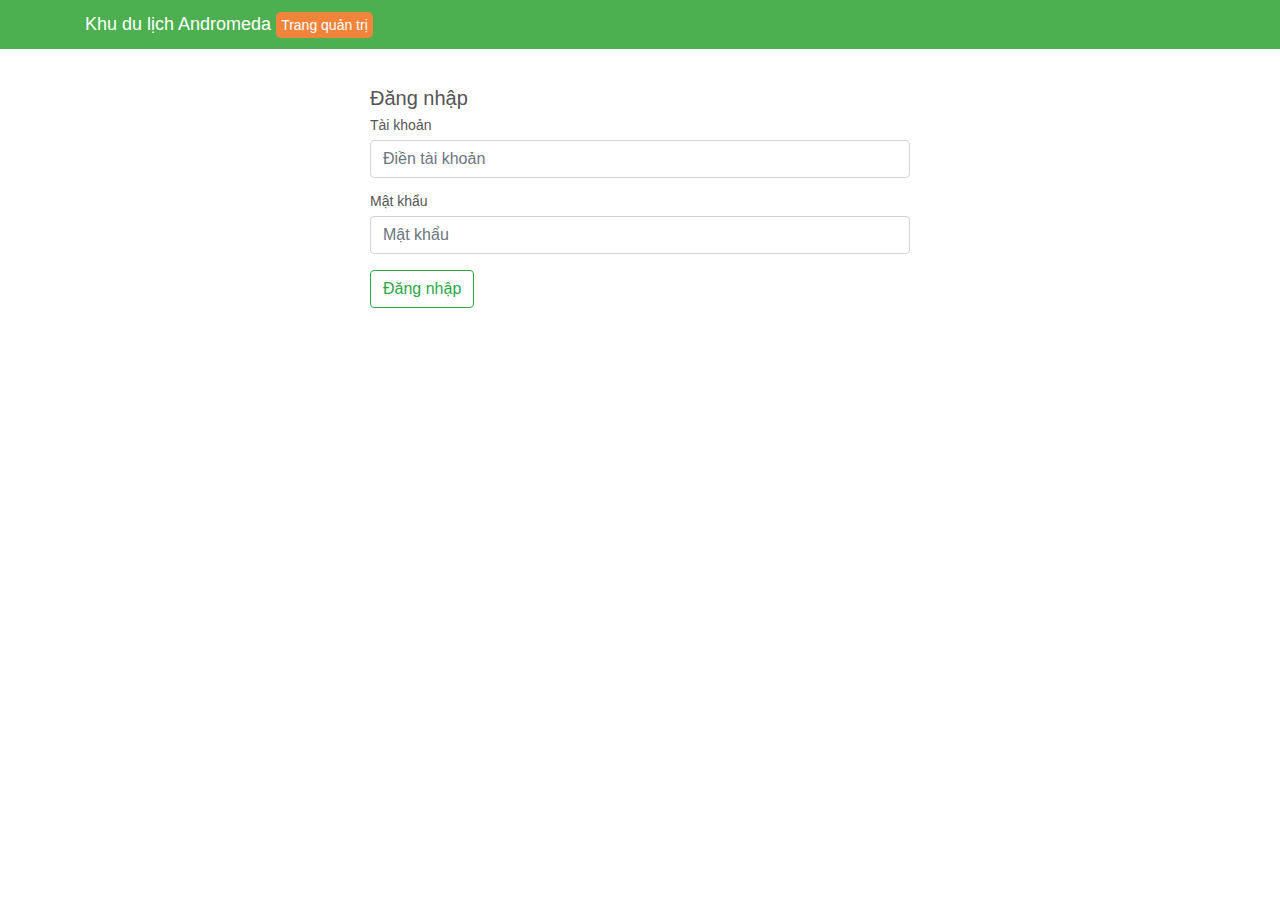
==== login.html @ f4274901 "login done" ====
<!DOCTYPE html>
<html lang="en">

<head>

    <meta charset="utf-8">
    <meta name="viewport" content="width=device-width, initial-scale=1, shrink-to-fit=no">
    <meta name="description" content="">
    <meta name="author" content="">

    <title>Đăng nhập</title>

    <!-- Bootstrap core CSS -->
    <link href="css/bootstrap.min.css" rel="stylesheet">
    <link rel="stylesheet" href="css/fontawesome-all.min.css">
    <link rel="stylesheet" href="js/jquery-confirm-v3.3.0/css/jquery-confirm.css">

    <link href="css/style.css" rel="stylesheet">
</head>
<body>

<!-- Navigation -->
<nav class="navbar navbar-expand-lg navbar-dark bg-green fixed-top">
    <div class="container">
        <a class="navbar-brand" href="#">

            <h5 class="title-menu d-inline">
                Khu du lịch Andromeda
            </h5>
            <h5 class="title-label d-inline">Trang quản trị</h5>

        </a>
    </div>
</nav>
<!-- Page Content -->
<div class="container" id="content">

    <div class="row margin30">
        <div class="col-12 col-lg-6 col-md-6 col-centered">
            <h5>Đăng nhập</h5>
            <form action="#">
                <div class="form-group">
                    <label for="username">Tài khoản</label>
                    <input type="email" class="form-control" id="username" autocomplete="false" placeholder="Điền tài khoản">
                </div>
                <div class="form-group">
                    <label for="password">Mật khẩu</label>
                    <input type="password" class="form-control" autocomplete="false" id="password" placeholder="Mật khẩu">
                </div>
                <button type="button" class="btn btn-outline-success" id="login">Đăng nhập</button>
            </form>
        </div>
    </div>

</div>

</body>
<script src="js/jquery-3.3.1.min.js"></script>
<script src="js/popper.min.js"></script>
<script src="js/bootstrap.min.js"></script>
<script src="js/jquery-confirm-v3.3.0/js/jquery-confirm.js"></script>

<script>
    var baseApi = 'http://dhc.blo.com.vn/';
    var baseUrl = 'http://admin.dhc.api/restful/';
    var key = '';
    $(document).ready(function () {
        /*Check login*/
    if (typeof(Storage) !== "undefined") {
        if(sessionStorage.appKey !== undefined && sessionStorage.appKey !== '') {
            var key = sessionStorage.appKey;
            $.ajax({
                type: 'POST',
                url: baseUrl + '?action=check-login',
                dataType: 'text',
                data: {
                    key: key
                },
                success: function (result) {
                    result = $.parseJSON(result);
                    if(result.code == 200) {
                        window.location.replace("index.html");
                    }
                },
                error: function () {
                    $.alert({
                        title: 'Cảnh báo!',
                        type: 'red',
                        typeAnimated: true,
                        content: 'Không thể kết nối'
                    });
                }
            });
        }

    } else {
        $.alert({
            title: 'Cảnh báo!',
            type: 'red',
            typeAnimated: true,
            content: 'Trình duyệt quá cũ, hệ thống không thể hoạt động',
        });
    }

        /*Login*/
        $('body').on('click', '#login', function () {
            $.ajax({
                type: 'POST',
                url: baseUrl + '?action=login',
                dataType: 'text',
                data: {
                    username: $('#username').val(),
                    password: $('#password').val()
                },
                success: function (result) {
                    result = $.parseJSON(result);
                    console.log(result);
                    if(result.code == 200) {
                        sessionStorage.appKey = result.data.result.accessToken;
                        $.dialog({
                            title: 'Thông báo!',
                            content: 'Đăng nhập thành công, vui lòng đợi giây lát',
                            onClose: function (e) {
                                e.preventDefault();
                            }
                        });
                        window.location.replace("index.html");
                    } else {
                        $.alert({
                            title: 'Cảnh báo!',
                            type: 'red',
                            typeAnimated: true,
                            content: 'Tài khoản hoặc mật khẩu không đúng',
                        });
                    }
                },
                error: function () {
                    $.alert({
                        title: 'Cảnh báo!',
                        type: 'red',
                        typeAnimated: true,
                        content: 'Không thể kết nối',
                    });
                }
            });
        });
});
</script>
</html>
---- css/style.css ----
body {
	padding-top: 54px;
	font: 14px/1 'Open Sans', sans-serif;
	color: #555;
	/*background: #eee;*/
}
@media (min-width: 992px) {
	body {
		padding-top: 56px;
		font: 14px/1 'Open Sans', sans-serif;
		color: #555;
		/*background: #eee;*/
	}
}

main {
	min-width: 320px;
	max-width: 1100px;
	padding: 20px 0;
	margin: 10px auto;
	background: #fff;
}

section {
	display: none;
	margin-left: -2px;
	padding: 20px 0 0;
	border: 1px solid #ddd;
}

input {
	display: none;
}

main label {
	width: 150px;
	display: inline-block;
	margin: 0 -2px -1px;
	padding: 15px 25px 5px;
	font-weight: 600;
	text-align: center;
	/*color: #bbb;*/
	/*border: 1px solid transparent;*/
	border: 1px solid #ddd;
	moz-border-radius: 10px;
	-webkit-border-radius: 10px;
	-ms-border-radius: 10px;
	-o-border-radius: 10px;
	border-radius: 10px 10px 0 0;
	background-color: #eeeeee;
}

main label:before {
	font-family: fontawesome;
	font-weight: normal;
	margin-right: 10px;
}

main label:hover {
	color: #888;
	cursor: pointer;
}

main input:checked + label {
	color: #555;
	/*border-top: 2px solid orange;*/
	border-bottom: 1px solid #fff;
	background-color: #ffffff;
}

.tab-label {
	margin-top: 10px;
}

#tab1:checked ~ #content1,
#tab2:checked ~ #content2,
#tab3:checked ~ #content3,
#tab4:checked ~ #content4 {
	display: block;
}

.bg-green {
	background-color: #4caf50;
}

.title-menu {
	font-size: 18px;
}

.title-label {
	font-size: 14px;
    background-color: #f1843b;
    padding: 5px;
    -moz-border-radius: 5px;
    -webkit-border-radius: 5px;
    -ms-border-radius: 5px;
    -o-border-radius: 5px;
}

.content {
	margin-bottom: 50px;
}

.margin20 {
	margin-top: 20px;
	margin-bottom: 20px;
}

.margin30 {
	margin-top: 30px;
	margin-bottom: 30px;
}

.col-centered {
	float: none;
	margin: 0 auto;
}

/*Custom dropdown*/
.dropdown, .dropdown-item {
	cursor: pointer;
}

.menu {
	color: #4caf50 !important;
}

.dropdown-toggle::after {
	content: none;
}

.dropdown-menu.show {
	min-width: 100px;
	left: -45px !important;
}

.remove-img {
	position: absolute;
	top: 0;
	right: 19px;
	z-index: 9999;
}

.img-datepicker {
	position: absolute;
	top: 28px;
	right: 22px;
	width: 25px;
}
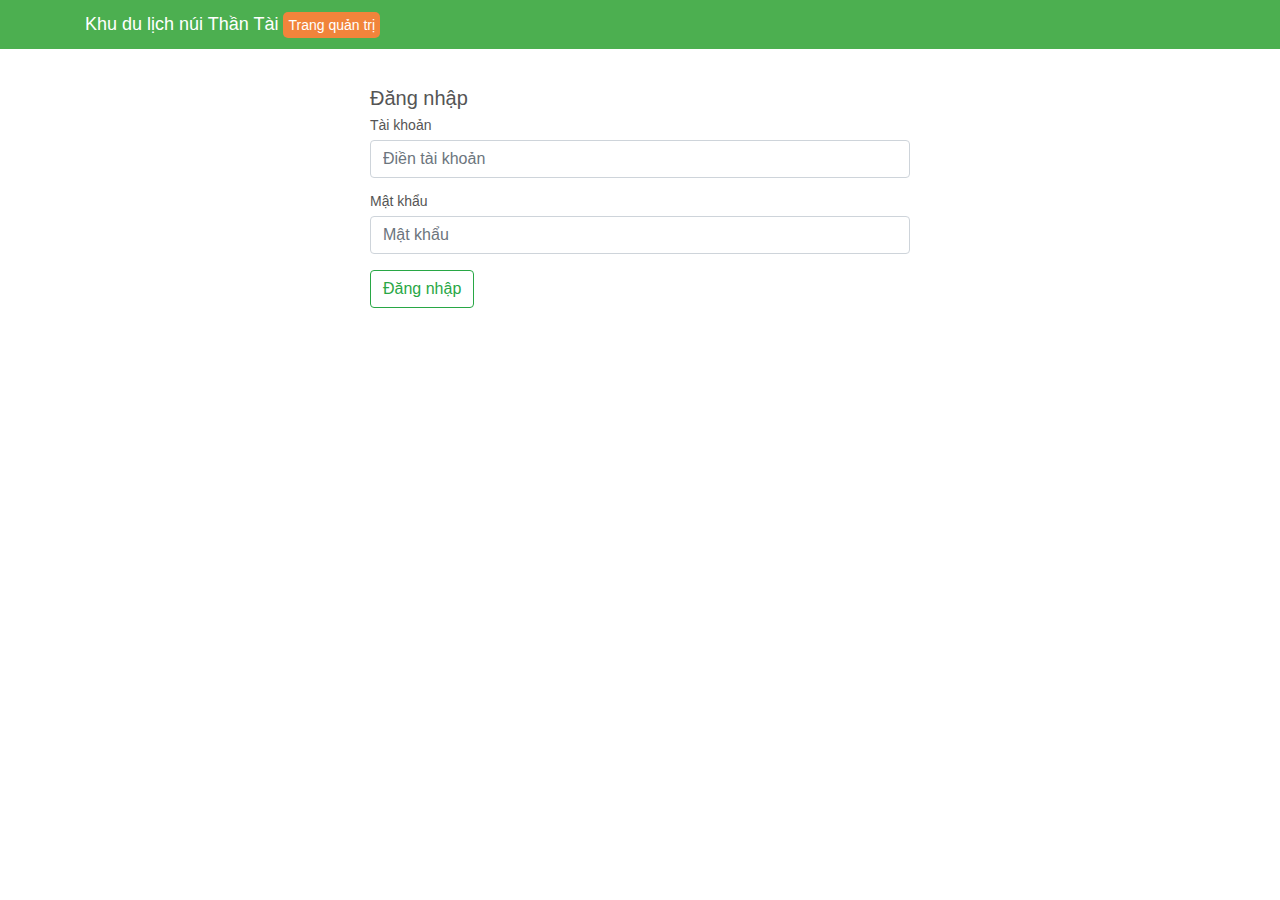
==== commit d1d21f8e: "change title" ====
--- a/login.html
+++ b/login.html
@@ -25,7 +25,7 @@
         <a class="navbar-brand" href="#">
 
             <h5 class="title-menu d-inline">
-                Khu du lịch Andromeda
+                Khu du lịch núi Thần Tài
             </h5>
             <h5 class="title-label d-inline">Trang quản trị</h5>
 
@@ -41,7 +41,7 @@
             <form action="#">
                 <div class="form-group">
                     <label for="username">Tài khoản</label>
-                    <input type="email" class="form-control" id="username" autocomplete="false" placeholder="Điền tài khoản">
+                    <input type="text" class="form-control" id="username" autocomplete="false" placeholder="Điền tài khoản">
                 </div>
                 <div class="form-group">
                     <label for="password">Mật khẩu</label>
@@ -61,10 +61,43 @@
 <script src="js/jquery-confirm-v3.3.0/js/jquery-confirm.js"></script>
 
 <script>
-    var baseApi = 'http://dhc.blo.com.vn/';
-    var baseUrl = 'http://admin.dhc.api/restful/';
-    var key = '';
+    var baseUrl = 'http://admindhc.blo.com.vn/restful/';
+    // var baseUrl = 'http://admin.dhc.api/restful/';
+    var countFailed = 0;
     $(document).ready(function () {
+        if (typeof(Storage) !== "undefined") {
+            if(sessionStorage.countFailed !== undefined) {
+                countFailed = sessionStorage.countFailed;
+                if(countFailed >= 3) {
+                    var time = 10000 * (countFailed - 2);
+
+                    $.alert({
+                        title: 'Cảnh báo!',
+                        type: 'red',
+                        typeAnimated: true,
+                        content: 'Bạn đã đăng nhập sai '+countFailed+' lần, vui lòng chờ trong '+time/1000+'s',
+                    });
+
+                    $('#login').text('Đã khóa');
+                    $('#login').prop('disabled', true);
+                    $('.form-control').prop('disabled', true);
+
+
+                    setTimeout(function(){
+                        $('.form-control').prop('disabled', false);
+                        $('#login').prop('disabled', false);
+                        $('#login').text('Đăng nhập');
+                    }, time);
+                }
+            }
+        } else {
+            $.alert({
+                title: 'Cảnh báo!',
+                type: 'red',
+                typeAnimated: true,
+                content: 'Trình duyệt quá cũ, hệ thống không thể hoạt động',
+            });
+        }
         /*Check login*/
     if (typeof(Storage) !== "undefined") {
         if(sessionStorage.appKey !== undefined && sessionStorage.appKey !== '') {
@@ -104,17 +137,50 @@
 
         /*Login*/
         $('body').on('click', '#login', function () {
+
+            var username = $('#username').val();
+            var password = $('#password').val();
+
+            if(username.length < 4) {
+                $.alert({
+                    title: 'Cảnh báo!',
+                    type: 'red',
+                    typeAnimated: true,
+                    content: 'Tài khoản ít nhất 4 ký tự',
+                    onSelect: function () {
+                        $('#username').focus();
+                    }
+                });
+                return;
+            }
+
+            if(password.length < 6) {
+                $.alert({
+                    title: 'Cảnh báo!',
+                    type: 'red',
+                    typeAnimated: true,
+                    content: 'Mật khẩu ít nhất 6 ký tự',
+                    onSelect: function () {
+                        $('#password').focus();
+                    }
+                });
+                return;
+            }
+
+            $(this).text('Đang đăng nhập');
+            $(this).prop('disabled', true);
+            $('.form-control').prop('disabled', true);
+
             $.ajax({
                 type: 'POST',
                 url: baseUrl + '?action=login',
                 dataType: 'text',
                 data: {
-                    username: $('#username').val(),
-                    password: $('#password').val()
+                    username: username,
+                    password: password
                 },
                 success: function (result) {
                     result = $.parseJSON(result);
-                    console.log(result);
                     if(result.code == 200) {
                         sessionStorage.appKey = result.data.result.accessToken;
                         $.dialog({
@@ -124,14 +190,40 @@
                                 e.preventDefault();
                             }
                         });
+                        sessionStorage.countFailed = 0;
                         window.location.replace("index.html");
                     } else {
-                        $.alert({
-                            title: 'Cảnh báo!',
-                            type: 'red',
-                            typeAnimated: true,
-                            content: 'Tài khoản hoặc mật khẩu không đúng',
-                        });
+                        countFailed++;
+                        sessionStorage.countFailed = countFailed;
+                        if(countFailed >= 3) {
+                            var time = 10000 * (countFailed - 2);
+
+                            $.alert({
+                                title: 'Cảnh báo!',
+                                type: 'red',
+                                typeAnimated: true,
+                                content: 'Bạn đã đăng nhập sai '+countFailed+' lần, vui lòng chờ trong '+time/1000+'s',
+                            });
+
+                            $('#login').text('Đã khóa');
+
+                            setTimeout(function(){
+                                $('.form-control').prop('disabled', false);
+                                $('#login').prop('disabled', false);
+                                $('#login').text('Đăng nhập');
+                            }, time);
+                        } else {
+                            $.alert({
+                                title: 'Cảnh báo!',
+                                type: 'red',
+                                typeAnimated: true,
+                                content: 'Tài khoản hoặc mật khẩu không đúng'
+                            });
+
+                            $('.form-control').prop('disabled', false);
+                            $('#login').prop('disabled', false);
+                            $('#login').text('Đăng nhập');
+                        }
                     }
                 },
                 error: function () {
@@ -139,11 +231,18 @@
                         title: 'Cảnh báo!',
                         type: 'red',
                         typeAnimated: true,
-                        content: 'Không thể kết nối',
+                        content: 'Không thể kết nối'
                     });
-                }
+                },
             });
         });
 });
+
+    /*Event enter keypress*/
+    $(document).keypress(function(e) {
+        if(e.which == 13) {
+            $('#login').click();
+        }
+    });
 </script>
 </html>